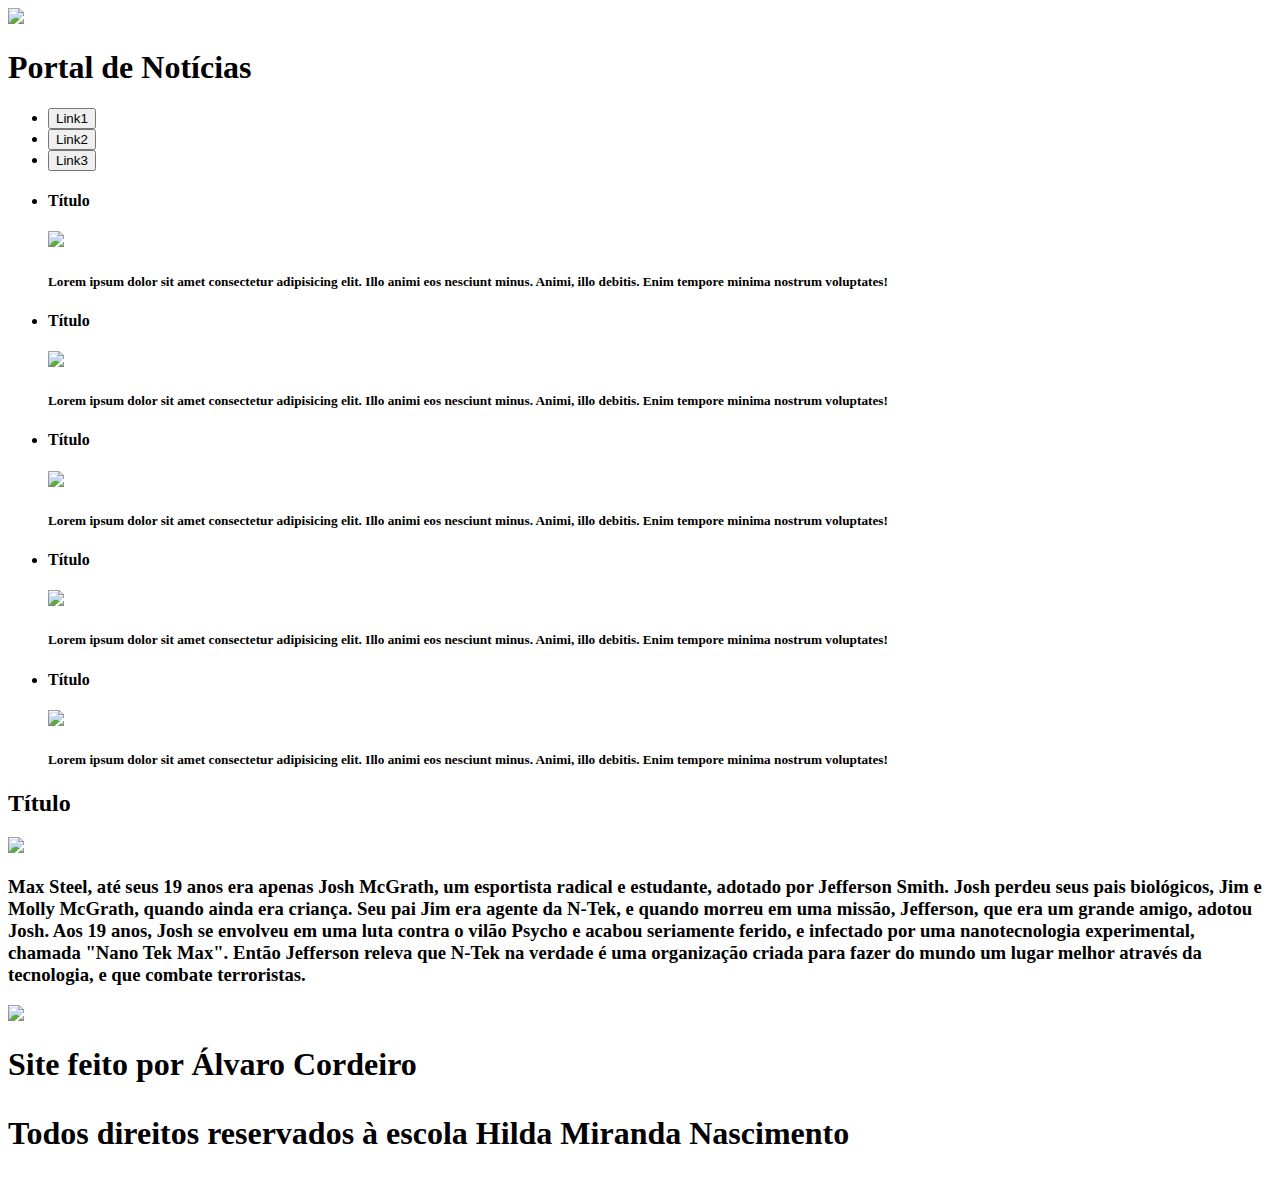
==== index.html @ 7cdfcce7 "Fix index.html file not found" ====
<!DOCTYPE html>
<html lang="pt_br">
<head>
    <meta charset="UTF-8">
    <meta name="viewport" content="width=device-width, initial-scale=1.0">
    <link rel="stylesheet" href="style.css">
    <title>Portal de Notícias</title>
</head>
<body>
    <header>
        <div>
            <img src="https://upload.wikimedia.org/wikipedia/commons/9/99/Maxsteel_simpletext_logo.png">
        </div>
        <div>
            <h1>Portal de Notícias</h1>
        </div>
        <div>
        <nav><ul>
                <li>
                    <a href="contat.html"><button>Link1</button></a> 
                </li>
                <li>
                <a href="contat.html"><button>Link2</button></a>
                </li>
                <li>
                <a href="contat.html"><button>Link3</button></a>
                </li>
                </ul>
        </nav>
        </div>
    </header>
        <main>
                <section>
                    <ul>
                        <li>
                            <h4>Título</h4>
                            <img src="https://br.web.img2.acsta.net/r_654_368/newsv7/14/04/29/22/31/553843.jpg">
                            <p><h5>Lorem ipsum dolor sit amet consectetur adipisicing elit. Illo animi eos nesciunt minus. Animi, illo debitis. Enim tempore minima nostrum voluptates!</h5></p>
                        </li>
                        <li>
                            <h4>Título</h4>
                            <img src="https://br.web.img2.acsta.net/r_654_368/newsv7/14/04/29/22/31/553843.jpg">
                            <p><h5>Lorem ipsum dolor sit amet consectetur adipisicing elit. Illo animi eos nesciunt minus. Animi, illo debitis. Enim tempore minima nostrum voluptates!</h5></p>
                        </li>
                        <li>
                            <h4>Título</h4>
                            <img src="https://br.web.img2.acsta.net/r_654_368/newsv7/14/04/29/22/31/553843.jpg">
                            <p><h5>Lorem ipsum dolor sit amet consectetur adipisicing elit. Illo animi eos nesciunt minus. Animi, illo debitis. Enim tempore minima nostrum voluptates!</h5></p>
                        </li>
                        <li>
                            <h4>Título</h4>
                            <img src="https://br.web.img2.acsta.net/r_654_368/newsv7/14/04/29/22/31/553843.jpg">
                            <p><h5>Lorem ipsum dolor sit amet consectetur adipisicing elit. Illo animi eos nesciunt minus. Animi, illo debitis. Enim tempore minima nostrum voluptates!</h5></p>
                        </li>
                        <li>
                            <h4>Título</h4>
                            <img src="https://br.web.img2.acsta.net/r_654_368/newsv7/14/04/29/22/31/553843.jpg">
                            <p><h5>Lorem ipsum dolor sit amet consectetur adipisicing elit. Illo animi eos nesciunt minus. Animi, illo debitis. Enim tempore minima nostrum voluptates!</h5></p>
                        </li>
                    </ul>
                </section>
                <section>
                    <article>
                        <h2>Título</h2>
                        <img src="https://cinepremiere.com.mx/wp-content/uploads/2020/04/Max-Steel-ranking--1024x559.jpg">
                        <p><h3>Max Steel, até seus 19 anos era apenas Josh McGrath, um esportista radical e estudante, adotado por Jefferson Smith. Josh perdeu seus pais biológicos, Jim e Molly McGrath, quando ainda era criança. Seu pai Jim era agente da N-Tek, e quando morreu em uma missão, Jefferson, que era um grande amigo, adotou Josh. Aos 19 anos, Josh se envolveu em uma luta contra o vilão Psycho e acabou seriamente ferido, e infectado por uma nanotecnologia experimental, chamada "Nano Tek Max". Então Jefferson releva que N-Tek na verdade é uma organização criada para fazer do mundo um lugar melhor através da tecnologia, e que combate terroristas.</h3></p>
                    </article>
                </section>
                <section>
                    <div>    
                        <img src="imgs/adds.png">
                    </div>
                </section>
            </main>
            <footer>
                <h1>Site feito por Álvaro Cordeiro 
                    <p>Todos direitos reservados à escola Hilda Miranda Nascimento</p>
                </h1>
            </footer>
        </body>
        </html>
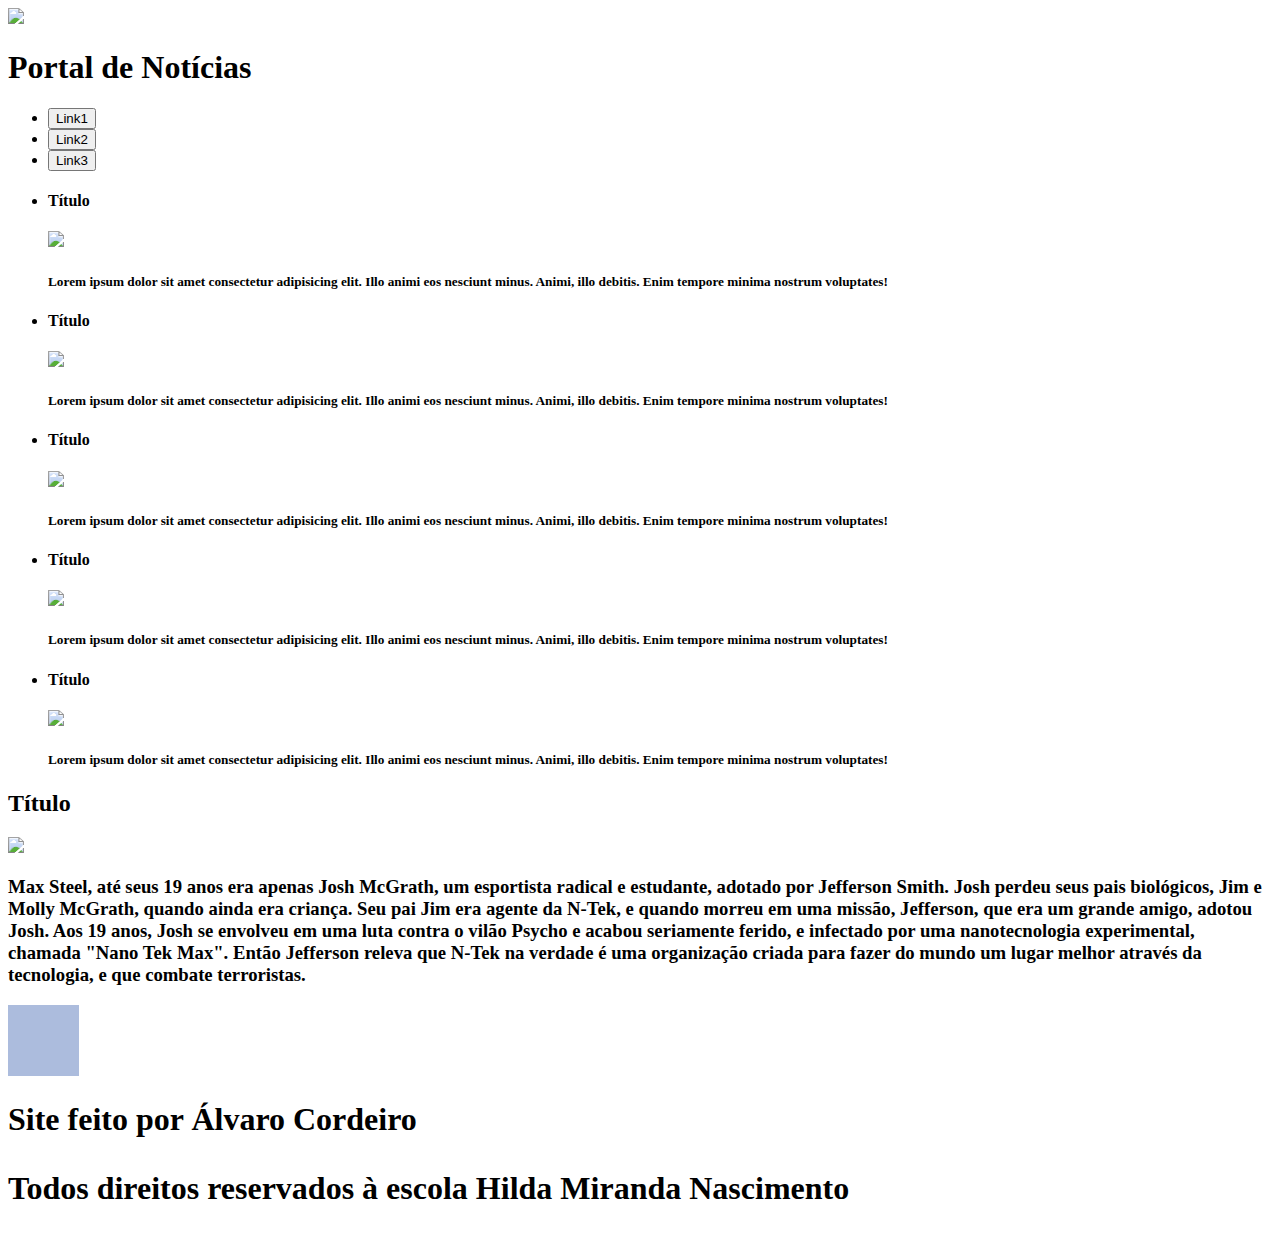
==== commit 79570b91: "Ads image Updated in index.html" ====
--- a/index.html
+++ b/index.html
@@ -68,7 +68,7 @@
                 </section>
                 <section>
                     <div>    
-                        <img src="imgs/adds.png">
+                        <img src="adds.png">
                     </div>
                 </section>
             </main>
